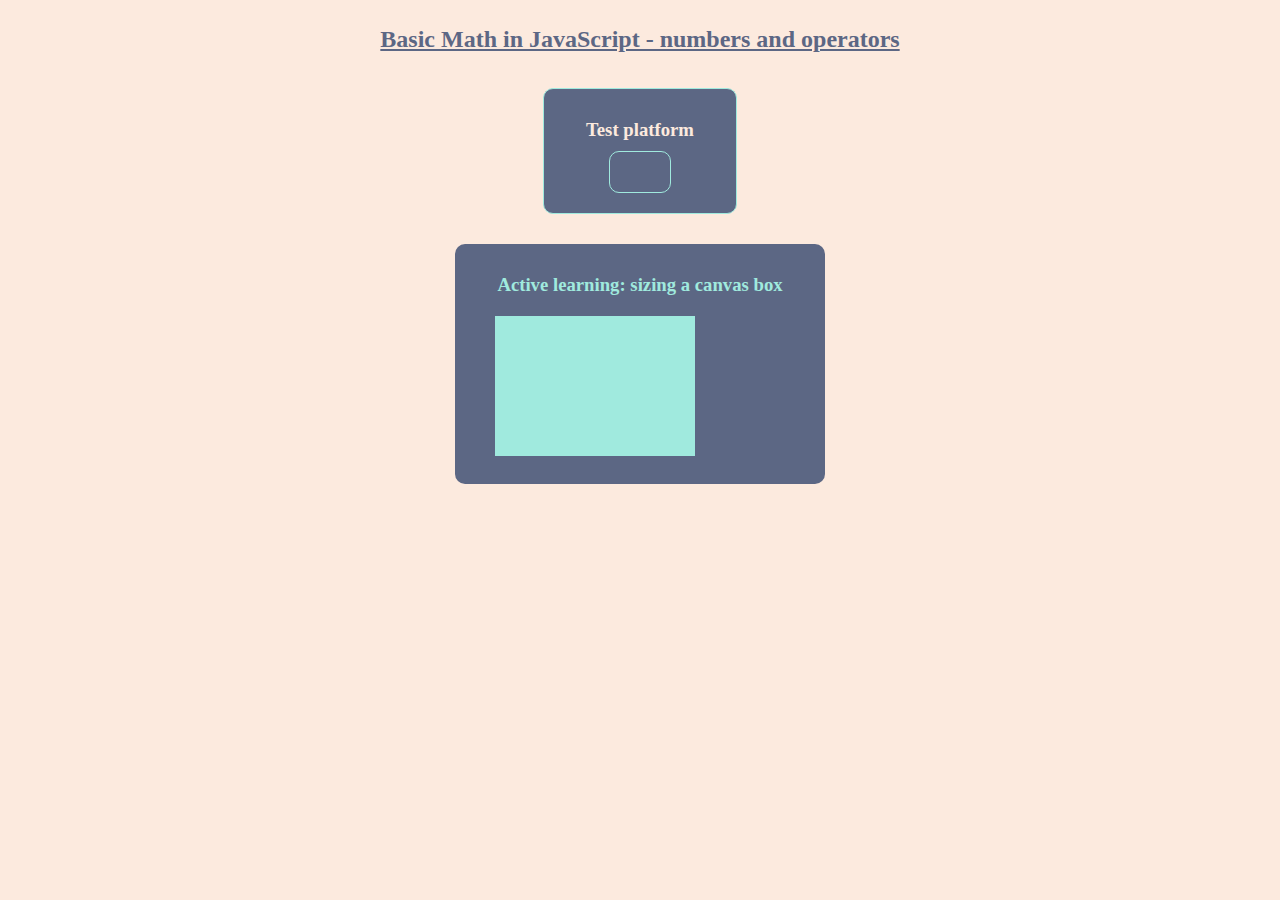
==== Basic Math in JS/index.html @ 2570d6e6 "first commit" ====
<!DOCTYPE html>
<html lang="en">
<head>
  <meta charset="UTF-8">
  <meta http-equiv="X-UA-Compatible" content="IE=edge">
  <meta name="viewport" content="width=device-width, initial-scale=1.0">
  <link rel="stylesheet" href="style.css">
  <title>JavaScript Arithmetic</title>
</head>
<body>
  <div>
    <h2><a href="https://developer.mozilla.org/en-US/docs/Learn/JavaScript/First_steps/Math">Basic Math in JavaScript - numbers and operators</a></h2>
  </div>

  <div class="demo">
    <h3>Test platform</h3>
    <p id="demo"></p>
  </div>

  <!-- <div>
    <label for="name">Name (4 to 8 characters):</label>

    <input type="text" id="name" name="name" required minlength="4" maxlength="8" size="10">
  
  </div> -->

  <div class="canvas">
    <h3>Active learning: sizing a canvas box</h3>
    <canvas id="canvas"></canvas>
  </div>



  <script src="script.js"></script>
</body>
</html>
---- Basic Math in JS/style.css ----
* {
  box-sizing: border-box;
  margin: 0;
  padding: 0;
}
*::before,
*::after {
  box-sizing: inherit;
}

body {
  padding: 20px;
  background-color: #fceade;
  display: flex;
  flex-direction: column;
  align-items: center;
  gap: 30px;
  line-height: 1.6;
}

a {
  color: #5c6784;
}

.demo {
  background-color: #5c6784;
  color: #fceade;
  padding: 20px 30px;
  display: flex;
  flex-direction: column;
  align-items: center;
  justify-content: center;
  border-radius: 10px;
  border: #a0eade 1px solid;
}

p#demo,
p#demo-second {
  padding: 20px 30px;
  /* margin-top: 10px; */
  border: #a0eade 1px solid;
  border-radius: 10px;
  font-size: 22px;
  color: #a0eade;
}

h3 {
  padding: 6px 12px;
}
.canvas {
  background-color: #5c6784;
  color: #a0eade;
  border-radius: 10px;
  padding: 20px 30px;

}
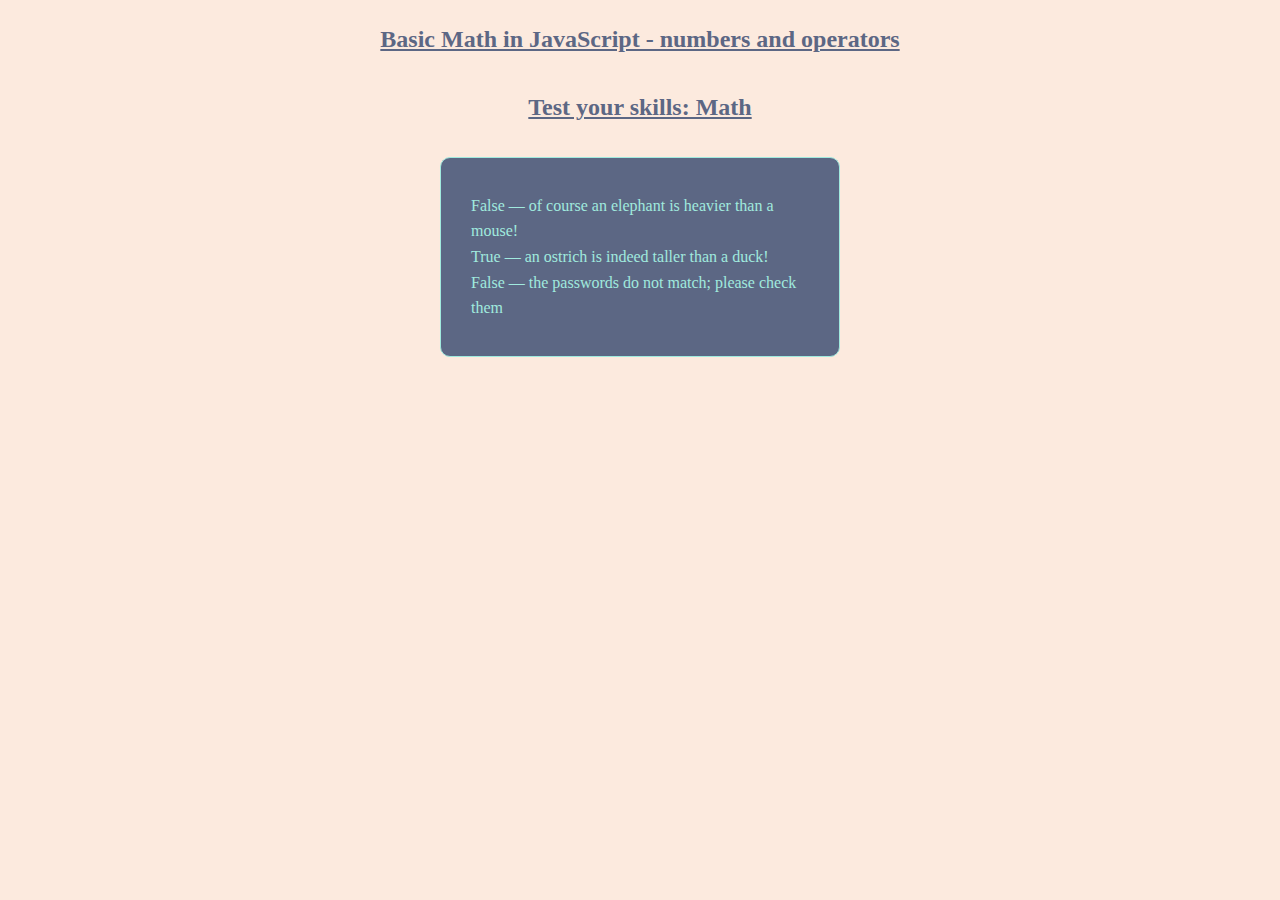
==== commit 47580cc4: "basic math in JS" ====
--- a/Basic Math in JS/index.html
+++ b/Basic Math in JS/index.html
@@ -8,28 +8,41 @@
   <title>JavaScript Arithmetic</title>
 </head>
 <body>
+
   <div>
     <h2><a href="https://developer.mozilla.org/en-US/docs/Learn/JavaScript/First_steps/Math">Basic Math in JavaScript - numbers and operators</a></h2>
   </div>
 
-  <div class="demo">
+
+  <!-- <div class="demo">
     <h3>Test platform</h3>
     <p id="demo"></p>
-  </div>
+  </div> -->
+
 
   <!-- <div>
     <label for="name">Name (4 to 8 characters):</label>
-
     <input type="text" id="name" name="name" required minlength="4" maxlength="8" size="10">
-  
   </div> -->
 
-  <div class="canvas">
+  <!-- <div class="canvas">
     <h3>Active learning: sizing a canvas box</h3>
     <canvas id="canvas"></canvas>
+  </div> -->
+
+
+  <!-- <div class="booleans">
+    <button class="button">Start machine</button>
+    <p>The machine is stopped.</p>
+  </div> -->
+
+  <div>
+    <h2><a href="https://developer.mozilla.org/en-US/docs/Learn/JavaScript/First_steps/Test_your_skills:_Math">Test your skills: Math</a></h2>
   </div>
 
-
+  <div id="preview">
+    <section class="preview"></section>
+  </div>
 
   <script src="script.js"></script>
 </body>
--- a/Basic Math in JS/style.css
+++ b/Basic Math in JS/style.css
@@ -22,7 +22,9 @@
   color: #5c6784;
 }
 
-.demo {
+.demo,
+.booleans,
+#preview {
   background-color: #5c6784;
   color: #fceade;
   padding: 20px 30px;
@@ -47,10 +49,23 @@
 h3 {
   padding: 6px 12px;
 }
+
 .canvas {
   background-color: #5c6784;
   color: #a0eade;
   border-radius: 10px;
   padding: 20px 30px;
+}
 
+.button {
+  padding: 6px 12px;
+  margin: 6px 12px;
+  border-radius: 10px;
+  background-color: #a0eade;
+}
+
+#preview {
+  width: 400px;
+  height: 200px;
+  color: #a0eade;
 }